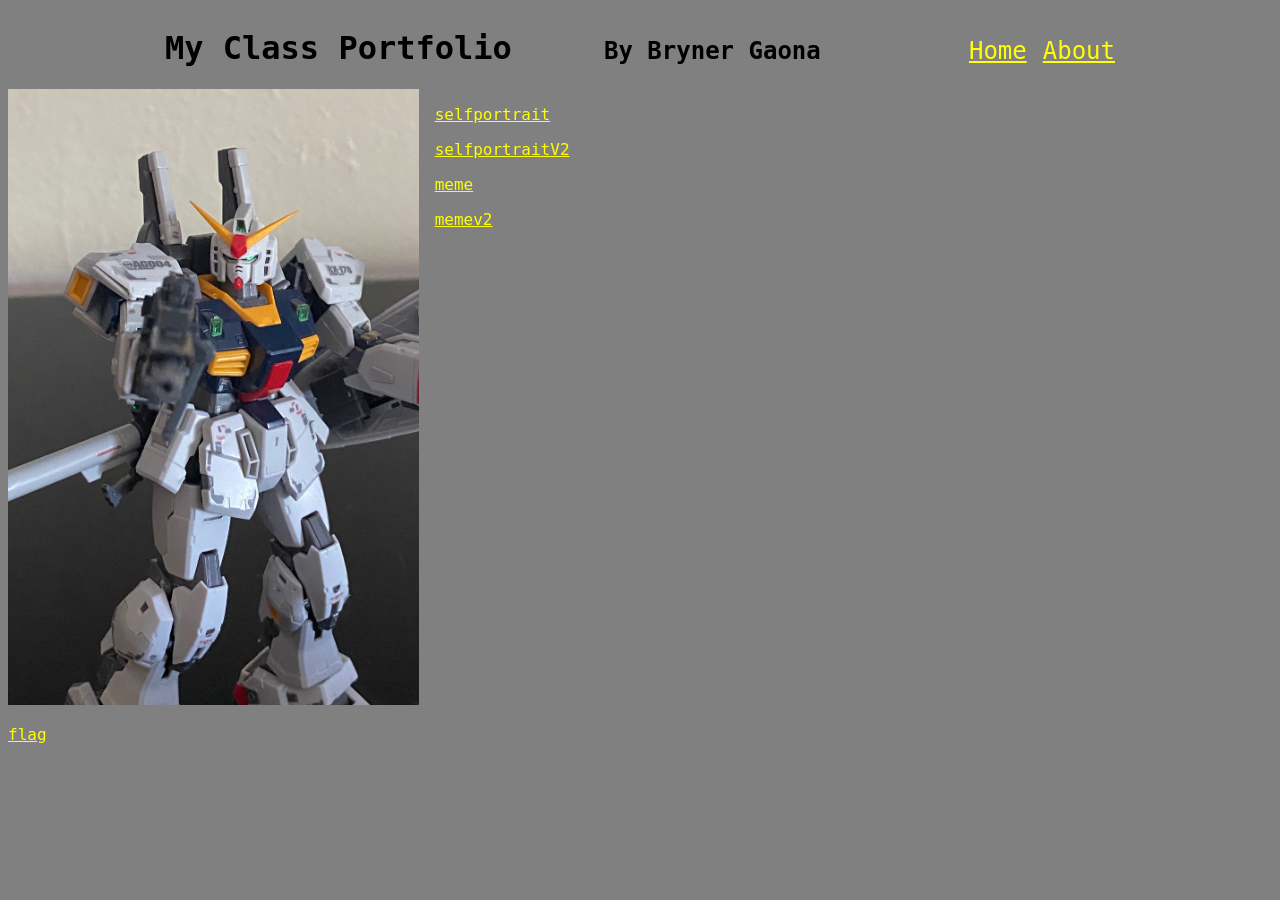
==== index.html @ 9bfa2898 "memev2" ====
<!doctype html>
<html>

<head>
	<title>My Class Portfolio</title>
	<meta charset="utf-8">
	<link rel="stylesheet" href="style.css">
</head>
  
<body>
	<div id="container">
		<div id="header">
			<h1>My Class Portfolio</h1>
            <h2>By Bryner Gaona</h2>
			<ul>
				<li><a href="index.html">Home</a></li>	
				<li><a href="about.html">About</a></li>
			</ul>
      </div>
      
  </div>
  <div id="portfolio">

			<div class="project">
				<img src="thumbnail.jpg" alt="thumbnail">
				<p><a href="flag/">flag</a></p>
            </div>

            <div id="portfolio">

			<div class="project">
				<p><a href="selfportrait/">selfportrait</a></p>
			<div class="project">
				<p><a href="selfportraitV2/">selfportraitV2</a></p>

			<div class="project">
				<p><a href="meme/">meme</a></p>

			<div class="project">
				<p><a href="memev2/">memev2</a></p>

            </div>
</body>

</html>
---- style.css ----
body{
	background-color:grey;
	color: black;
	font-family: Andale Mono, monospace;
}

li{
	list-style: none;
}

a{
	color: yellow;
	transition: color 200ms ease-in;
}

a:hover{
	color: red;
}

img{
	width: 100%;
}

#container {
	min-width: 320px;
	max-width: 950px;
	margin: 0 auto;
}

#header {
	display: flex;
	justify-content: space-between;
	align-items: baseline;
}

#header ul{
	display: flex;
}

#header li{
	margin-left: 1em;
}

#header a{
	font-size: 1.5em; 
}

#portfolio {
	display: grid;
	grid-template-columns: 1fr 1fr 1fr;
	grid-gap: 1em;
}
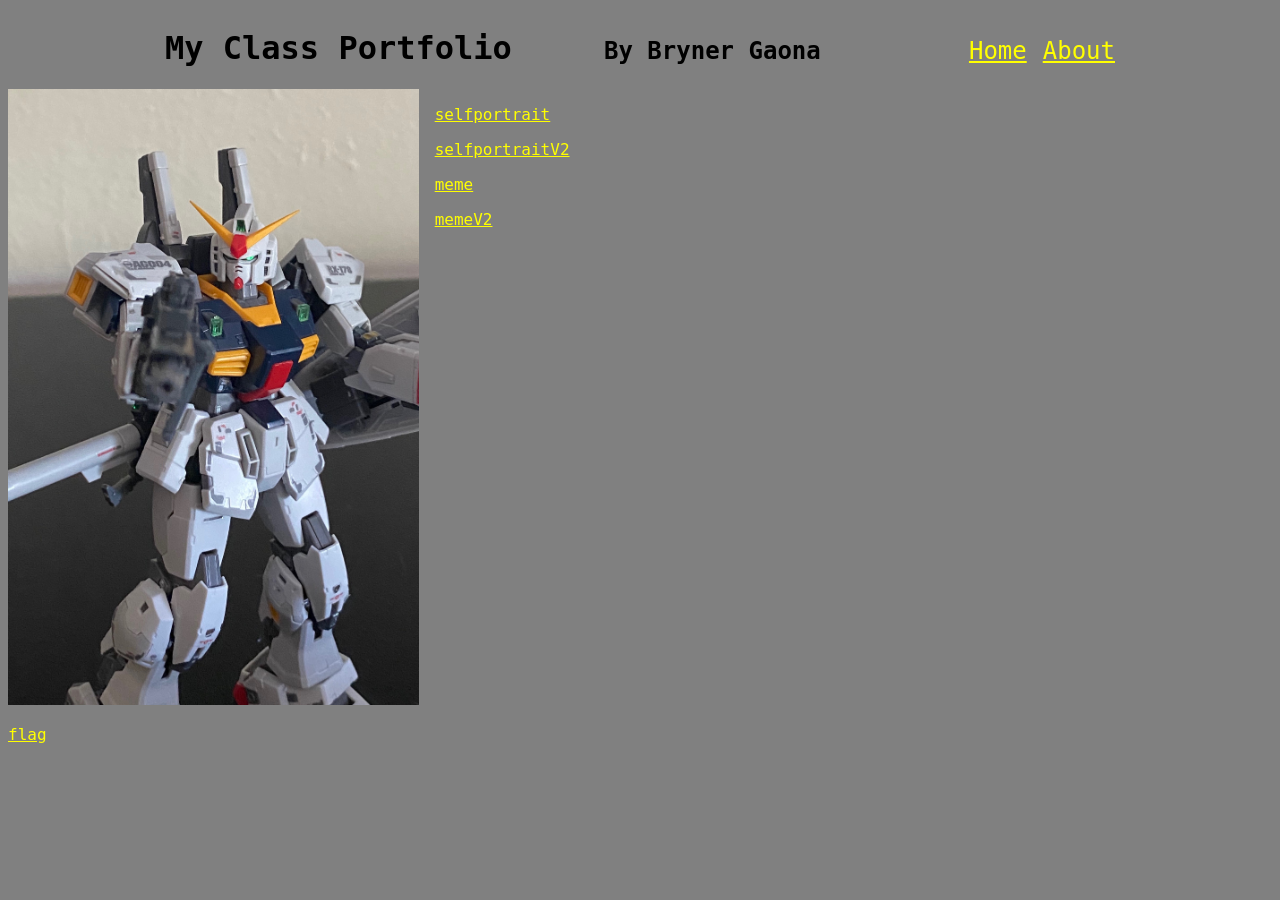
==== commit 47de092a: "V2" ====
--- a/index.html
+++ b/index.html
@@ -37,7 +37,7 @@
 				<p><a href="meme/">meme</a></p>
 
 			<div class="project">
-				<p><a href="memev2/">memev2</a></p>
+				<p><a href="memeV2/">memeV2</a></p>
 
             </div>
 </body>
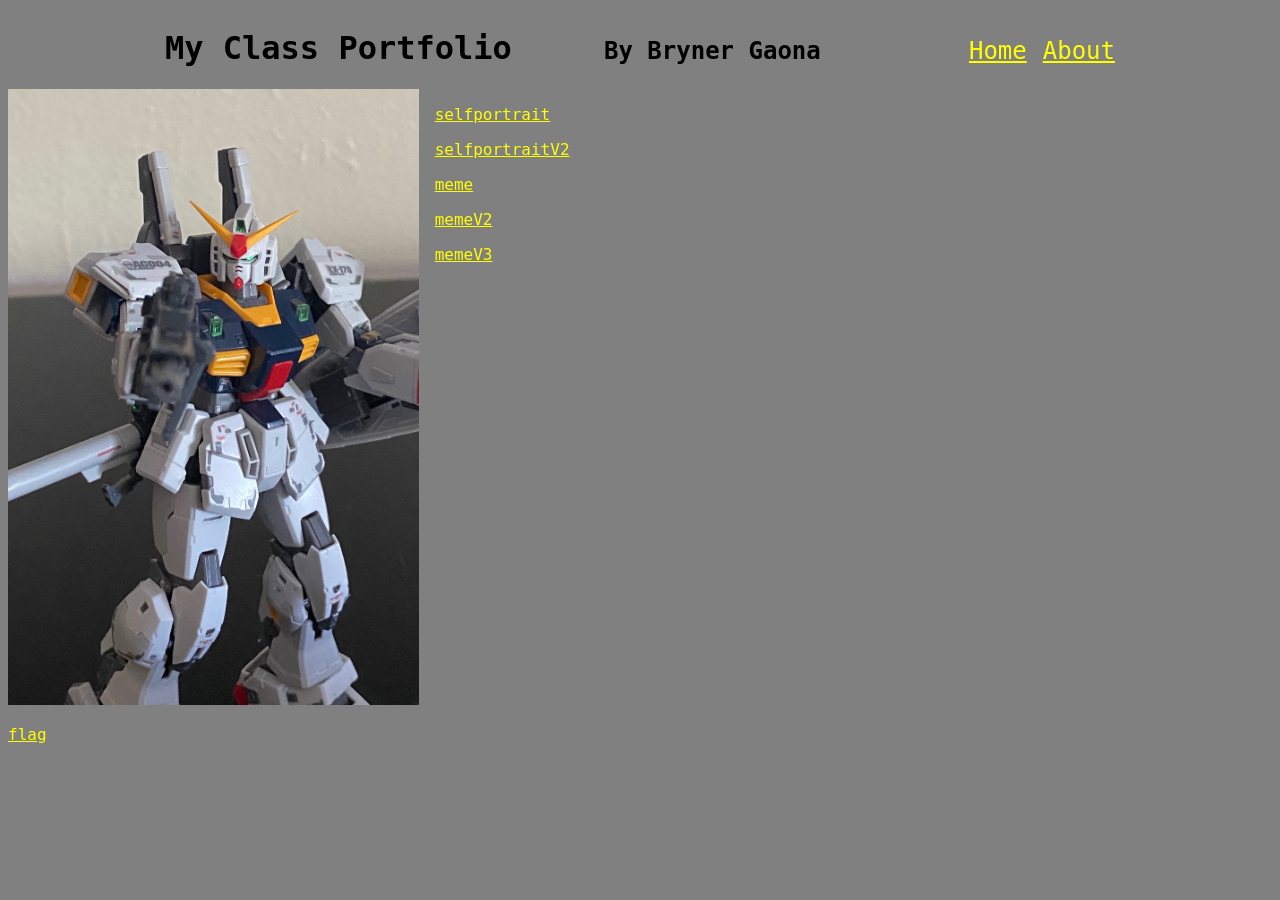
==== commit 65f778ff: "memeV3" ====
--- a/index.html
+++ b/index.html
@@ -39,6 +39,9 @@
 			<div class="project">
 				<p><a href="memeV2/">memeV2</a></p>
 
+			<div class="project">
+				<p><a href="memeV3/">memeV3</a></p>
+
             </div>
 </body>
 
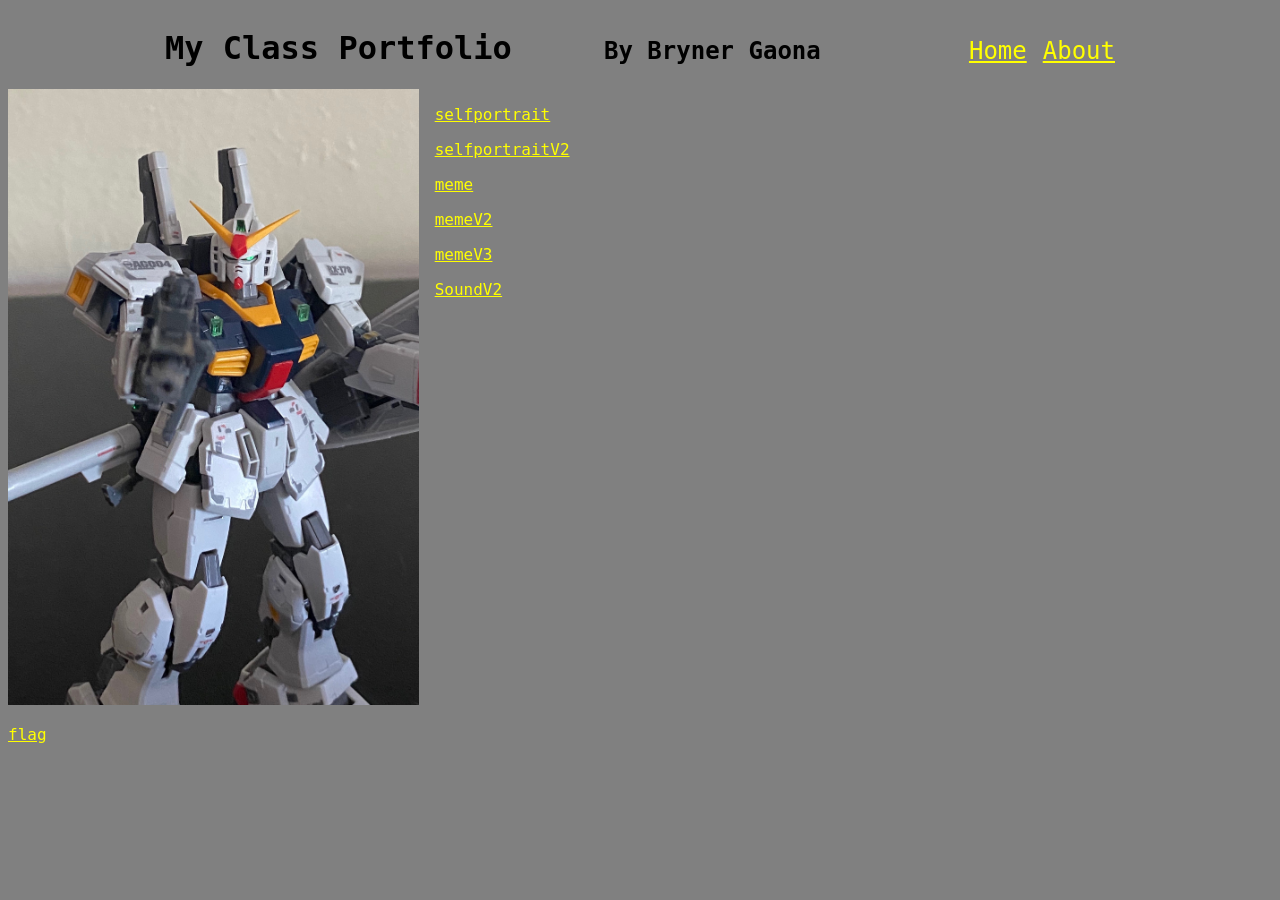
==== commit aee2831c: "SoundV2" ====
--- a/index.html
+++ b/index.html
@@ -42,6 +42,10 @@
 			<div class="project">
 				<p><a href="memeV3/">memeV3</a></p>
 
+		    <div class="project">
+				<p><a href="SoundV2/">SoundV2</a></p>
+
+
             </div>
 </body>
 
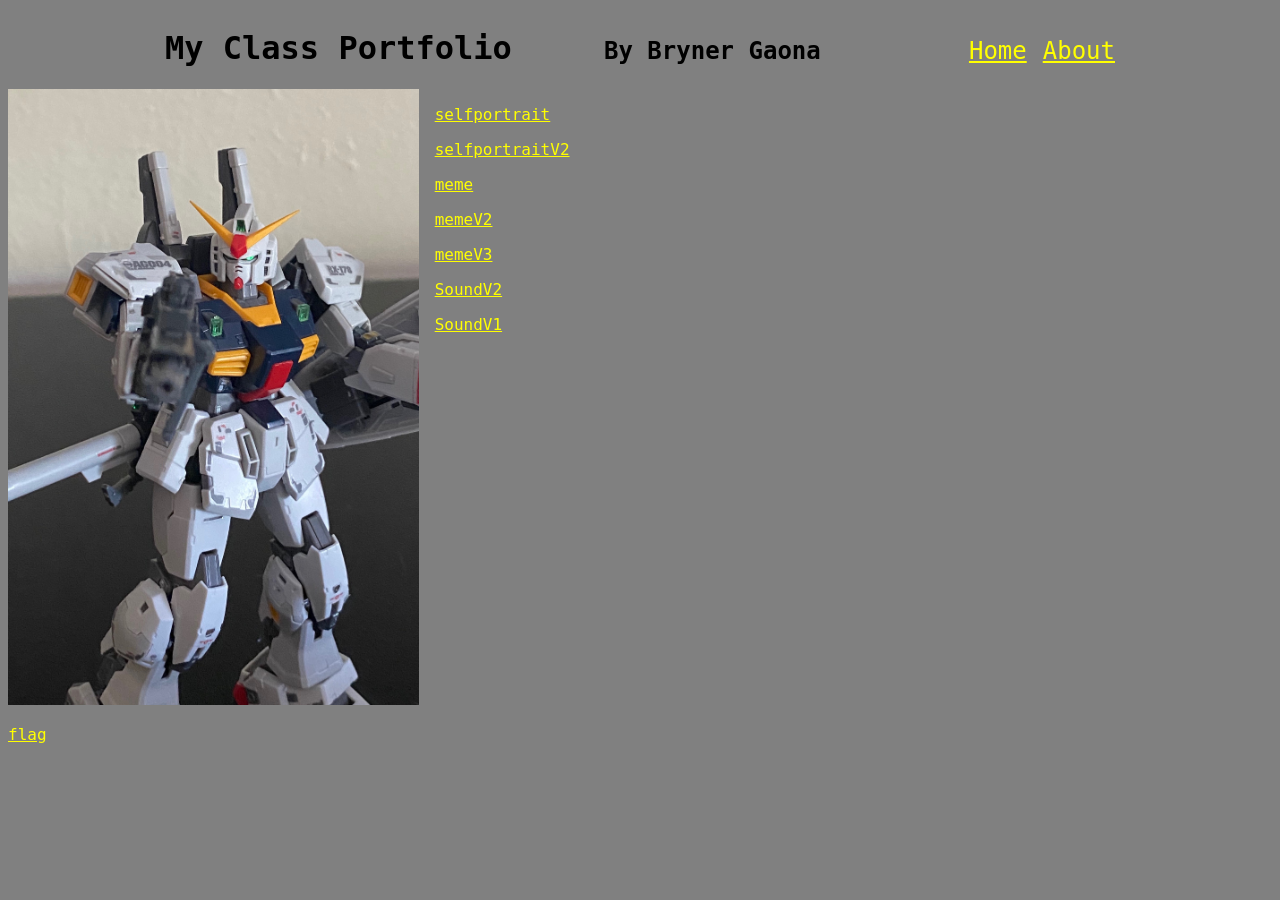
==== commit bc69253c: "SoundV1" ====
--- a/index.html
+++ b/index.html
@@ -45,6 +45,9 @@
 		    <div class="project">
 				<p><a href="SoundV2/">SoundV2</a></p>
 
+			<div class="project">
+				<p><a href="SoundV1/">SoundV1</a></p>
+
 
             </div>
 </body>
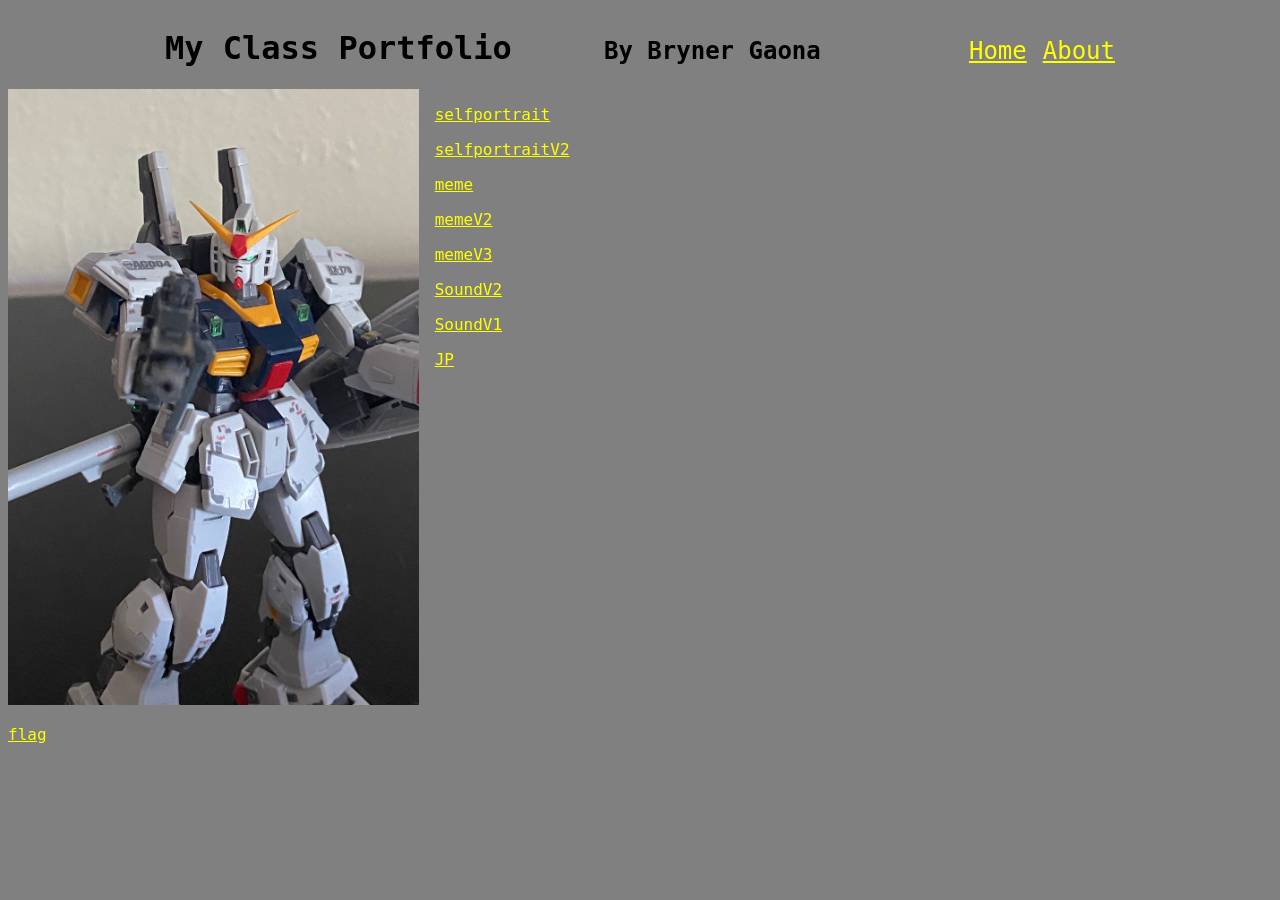
==== commit d5cd636f: "JP" ====
--- a/index.html
+++ b/index.html
@@ -48,6 +48,9 @@
 			<div class="project">
 				<p><a href="SoundV1/">SoundV1</a></p>
 
+		    <div class="project">
+				<p><a href="JP/">JP</a></p>
+
 
             </div>
 </body>
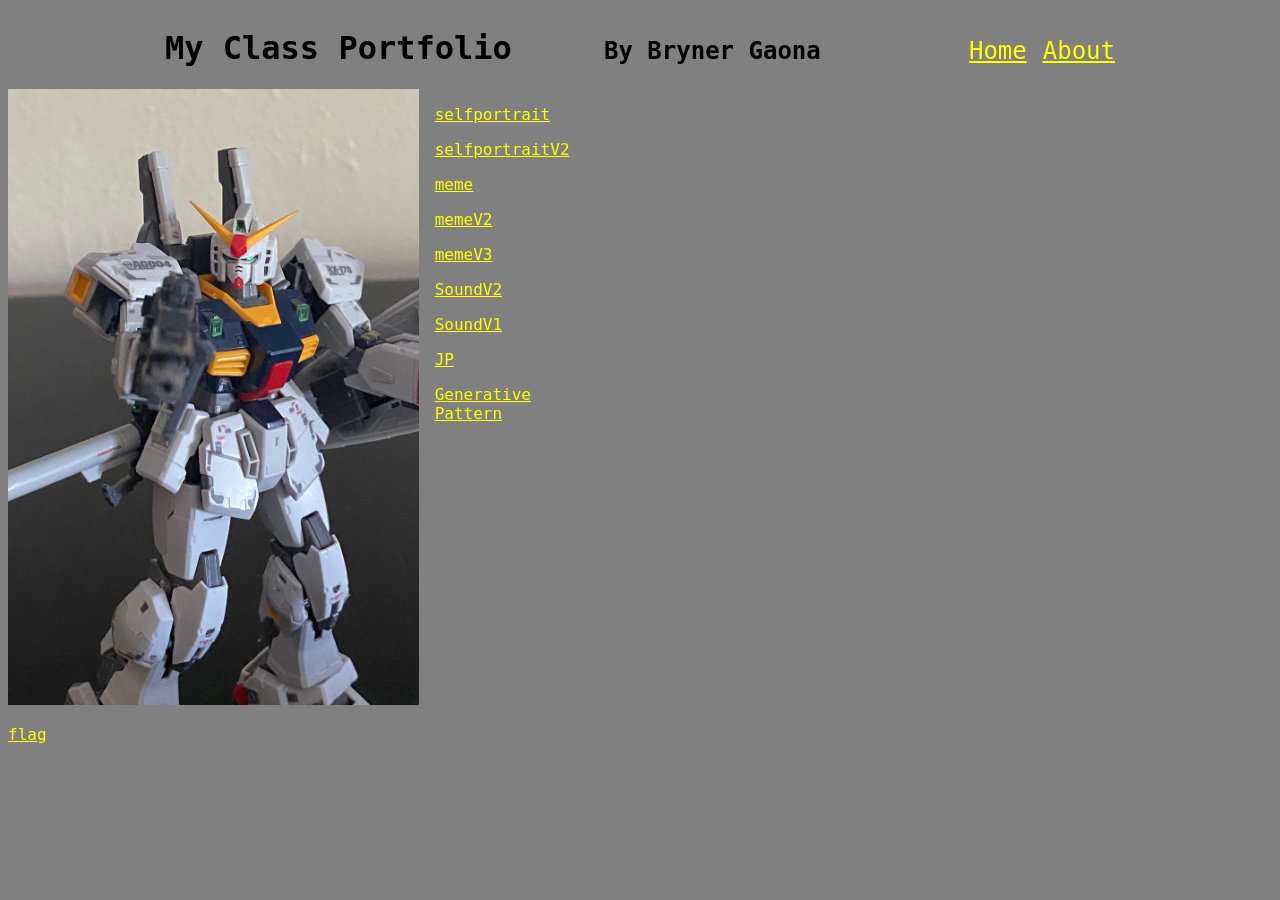
==== commit 9a02d601: "Generative Pattern" ====
--- a/index.html
+++ b/index.html
@@ -51,6 +51,8 @@
 		    <div class="project">
 				<p><a href="JP/">JP</a></p>
 
+			<div class="project">
+				<p><a href="Generative Pattern/">Generative Pattern</a></p>
 
             </div>
 </body>
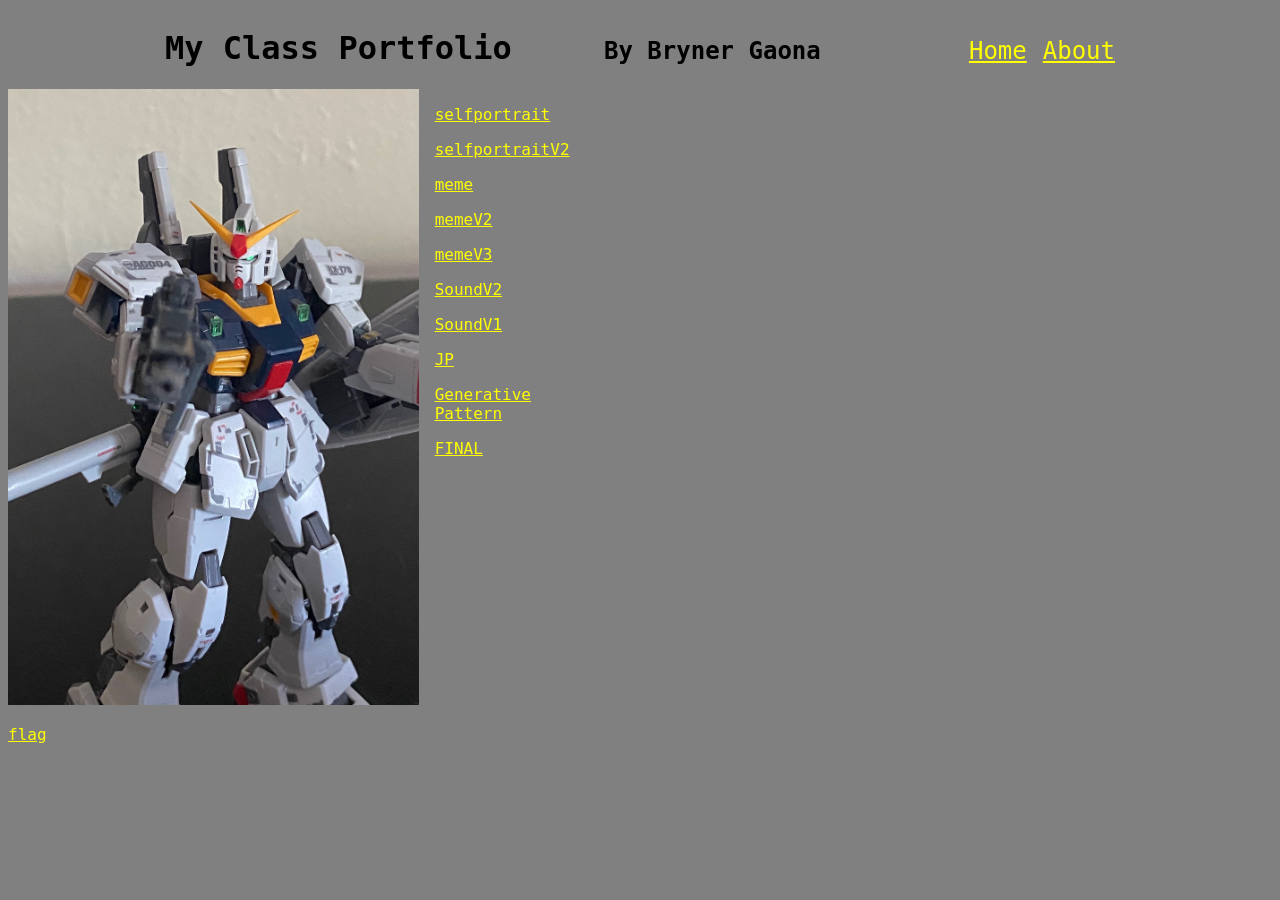
==== commit 9e52b325: "FINAL" ====
--- a/index.html
+++ b/index.html
@@ -54,6 +54,9 @@
 			<div class="project">
 				<p><a href="Generative Pattern/">Generative Pattern</a></p>
 
+			<div class="project">
+				<p><a href="FINAL/">FINAL</a></p>
+
             </div>
 </body>
 
